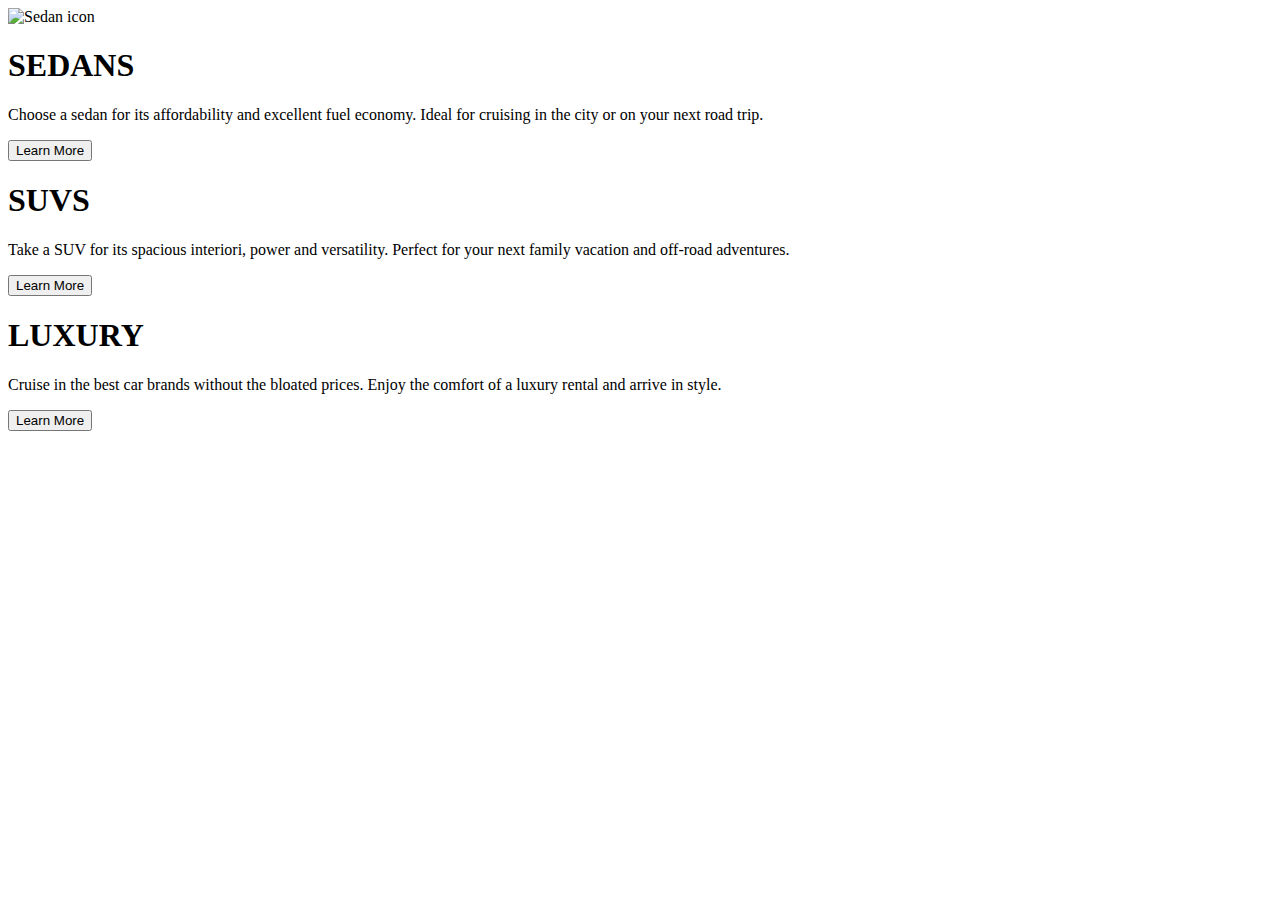
==== Week-4_Task_CSS/index.html @ a7690107 "Recreation of pages using html and css" ====
<!DOCTYPE html>
<html lang="en">
<head>
    <meta charset="UTF-8">
    <meta http-equiv="X-UA-Compatible" content="IE=edge">
    <meta name="viewport" content="width=device-width, initial-scale=1.0">
    <title>Column Card Design</title>
    <link rel="stylesheet" href="/index_styling.css">
</head>
<body>
    <div class="container">

        <div class="container-1">
            <img src="/favicon-32x32.png.pdf" alt="Sedan icon">
            <link rel="icon " href="/favicon-32x32.png.pdf" type="image/jpg">
            <h1 class="heading">SEDANS</h1>
            <p class="descriptions">Choose a sedan for its affordability and excellent fuel economy. Ideal for cruising in the city or on your next road trip.</p>
            <button> Learn More </button>
        </div>

        <div class="container-2">
            <h1 class="heading">SUVS</h1>
            <p class="descriptions"> Take a SUV for its spacious interiori, power and versatility. Perfect for your next family vacation and off-road adventures.</p>
            <button> Learn More </button>

        </div>

        <div class="container-3">
            <h1 class="heading">LUXURY</h1>
            <p class="descriptions">Cruise in the best car brands without the bloated prices. Enjoy the comfort of a luxury rental and arrive in style.</p>
            <button> Learn More </button>
        </div>

    </div>
    
</body>
</html>
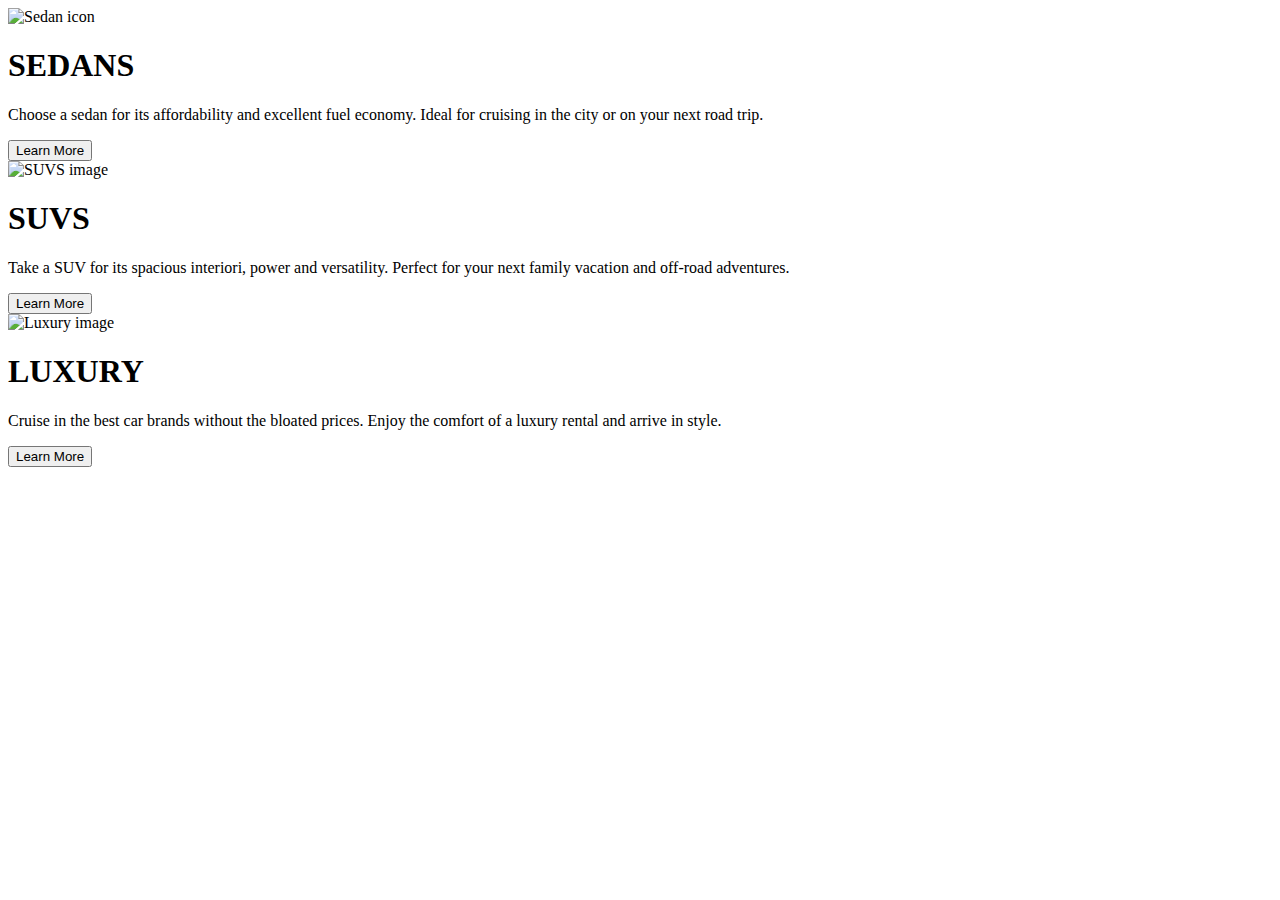
==== commit de9f028a: "new files" ====
--- a/Week-4_Task_CSS/index.html
+++ b/Week-4_Task_CSS/index.html
@@ -11,14 +11,15 @@
     <div class="container">
 
         <div class="container-1">
-            <img src="/favicon-32x32.png.pdf" alt="Sedan icon">
-            <link rel="icon " href="/favicon-32x32.png.pdf" type="image/jpg">
+            <img src="/Copy of icon-sedans.svg" alt="Sedan icon">
+            <link rel="icon " href="/favicon-32x32.png.pdf" type="Sedans image">
             <h1 class="heading">SEDANS</h1>
             <p class="descriptions">Choose a sedan for its affordability and excellent fuel economy. Ideal for cruising in the city or on your next road trip.</p>
             <button> Learn More </button>
         </div>
 
         <div class="container-2">
+            <img src="/Copy of icon-suvs.svg" alt="SUVS image">
             <h1 class="heading">SUVS</h1>
             <p class="descriptions"> Take a SUV for its spacious interiori, power and versatility. Perfect for your next family vacation and off-road adventures.</p>
             <button> Learn More </button>
@@ -26,6 +27,7 @@
         </div>
 
         <div class="container-3">
+            <img src="/Copy of icon-luxury.svg" alt="Luxury image">
             <h1 class="heading">LUXURY</h1>
             <p class="descriptions">Cruise in the best car brands without the bloated prices. Enjoy the comfort of a luxury rental and arrive in style.</p>
             <button> Learn More </button>
